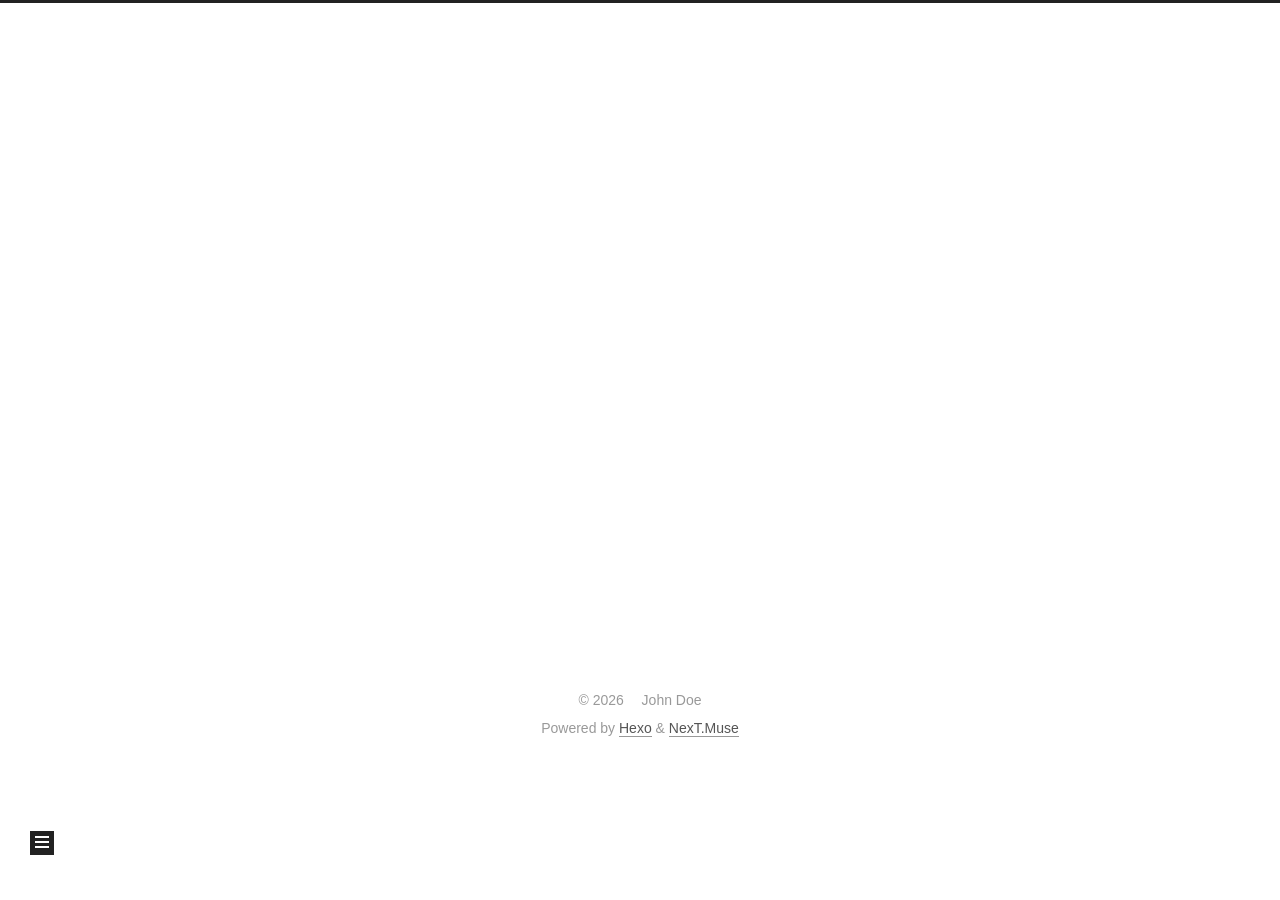
==== archives/index.html @ 3aae0184 "Site updated: 2026-07-08 14:13:49" ====
<!DOCTYPE html>
<html lang="en">
<head>
  <meta charset="UTF-8">
<meta name="viewport" content="width=device-width, initial-scale=1, maximum-scale=2">
<meta name="theme-color" content="#222">
<meta name="generator" content="Hexo 8.1.2">
  <link rel="apple-touch-icon" sizes="180x180" href="/images/apple-touch-icon-next.png">
  <link rel="icon" type="image/png" sizes="32x32" href="/images/favicon-32x32-next.png">
  <link rel="icon" type="image/png" sizes="16x16" href="/images/favicon-16x16-next.png">
  <link rel="mask-icon" href="/images/logo.svg" color="#222">

<link rel="stylesheet" href="/css/main.css">


<link rel="stylesheet" href="/lib/font-awesome/css/all.min.css">

<script id="hexo-configurations">
    var NexT = window.NexT || {};
    var CONFIG = {"hostname":"example.com","root":"/","scheme":"Muse","version":"7.8.0","exturl":false,"sidebar":{"position":"left","display":"post","padding":18,"offset":12,"onmobile":false},"copycode":{"enable":false,"show_result":false,"style":null},"back2top":{"enable":true,"sidebar":false,"scrollpercent":false},"bookmark":{"enable":false,"color":"#222","save":"auto"},"fancybox":false,"mediumzoom":false,"lazyload":false,"pangu":false,"comments":{"style":"tabs","active":null,"storage":true,"lazyload":false,"nav":null},"algolia":{"hits":{"per_page":10},"labels":{"input_placeholder":"Search for Posts","hits_empty":"We didn't find any results for the search: ${query}","hits_stats":"${hits} results found in ${time} ms"}},"localsearch":{"enable":false,"trigger":"auto","top_n_per_article":1,"unescape":false,"preload":false},"motion":{"enable":true,"async":false,"transition":{"post_block":"fadeIn","post_header":"slideDownIn","post_body":"slideDownIn","coll_header":"slideLeftIn","sidebar":"slideUpIn"}}};
  </script>

  <meta property="og:type" content="website">
<meta property="og:title" content="Hexo">
<meta property="og:url" content="http://example.com/archives/index.html">
<meta property="og:site_name" content="Hexo">
<meta property="og:locale" content="en_US">
<meta property="article:author" content="John Doe">
<meta name="twitter:card" content="summary">

<link rel="canonical" href="http://example.com/archives/">


<script id="page-configurations">
  // https://hexo.io/docs/variables.html
  CONFIG.page = {
    sidebar: "",
    isHome : false,
    isPost : false,
    lang   : 'en'
  };
</script>

  <title>Archive | Hexo</title>
  






  <noscript>
  <style>
  .use-motion .brand,
  .use-motion .menu-item,
  .sidebar-inner,
  .use-motion .post-block,
  .use-motion .pagination,
  .use-motion .comments,
  .use-motion .post-header,
  .use-motion .post-body,
  .use-motion .collection-header { opacity: initial; }

  .use-motion .site-title,
  .use-motion .site-subtitle {
    opacity: initial;
    top: initial;
  }

  .use-motion .logo-line-before i { left: initial; }
  .use-motion .logo-line-after i { right: initial; }
  </style>
</noscript>

</head>

<body itemscope itemtype="http://schema.org/WebPage">
  <div class="container use-motion">
    <div class="headband"></div>

    <header class="header" itemscope itemtype="http://schema.org/WPHeader">
      <div class="header-inner"><div class="site-brand-container">
  <div class="site-nav-toggle">
    <div class="toggle" aria-label="Toggle navigation bar">
      <span class="toggle-line toggle-line-first"></span>
      <span class="toggle-line toggle-line-middle"></span>
      <span class="toggle-line toggle-line-last"></span>
    </div>
  </div>

  <div class="site-meta">

    <a href="/" class="brand" rel="start">
      <span class="logo-line-before"><i></i></span>
      <h1 class="site-title">Hexo</h1>
      <span class="logo-line-after"><i></i></span>
    </a>
  </div>

  <div class="site-nav-right">
    <div class="toggle popup-trigger">
    </div>
  </div>
</div>




<nav class="site-nav">
  <ul id="menu" class="main-menu menu">
        <li class="menu-item menu-item-home">

    <a href="/" rel="section"><i class="fa fa-home fa-fw"></i>Home</a>

  </li>
        <li class="menu-item menu-item-archives">

    <a href="/archives/" rel="section"><i class="fa fa-archive fa-fw"></i>Archives</a>

  </li>
  </ul>
</nav>




</div>
    </header>

    
  <div class="back-to-top">
    <i class="fa fa-arrow-up"></i>
    <span>0%</span>
  </div>


    <main class="main">
      <div class="main-inner">
        <div class="content-wrap">
          

          <div class="content archive">
            

  
  
  
  <div class="post-block">
    <div class="posts-collapse">
      <div class="collection-title">
        <span class="collection-header">Um..! 2 posts in total. Keep on posting.</span>
      </div>

      
    <div class="collection-year">
      <span class="collection-header">2026</span>
    </div>

  <article itemscope itemtype="http://schema.org/Article">
    <header class="post-header">

      <div class="post-meta">
        <time itemprop="dateCreated"
              datetime="2026-07-08T13:18:00+08:00"
              content="2026-07-08">
          07-08
        </time>
      </div>

      <div class="post-title">
          <a class="post-title-link" href="/2026/07/08/%E6%88%91%E7%9A%84%E7%AC%AC%E4%B8%80%E7%AF%87%E5%8D%9A%E5%AE%A2/" itemprop="url">
            <span itemprop="name">我的第一篇博客</span>
          </a>
      </div>

    </header>
  </article>

  <article itemscope itemtype="http://schema.org/Article">
    <header class="post-header">

      <div class="post-meta">
        <time itemprop="dateCreated"
              datetime="2026-07-08T13:05:09+08:00"
              content="2026-07-08">
          07-08
        </time>
      </div>

      <div class="post-title">
          <a class="post-title-link" href="/2026/07/08/hello-world/" itemprop="url">
            <span itemprop="name">Hello World</span>
          </a>
      </div>

    </header>
  </article>


    </div>
  </div>
  
  
  

  



          </div>
          

<script>
  window.addEventListener('tabs:register', () => {
    let { activeClass } = CONFIG.comments;
    if (CONFIG.comments.storage) {
      activeClass = localStorage.getItem('comments_active') || activeClass;
    }
    if (activeClass) {
      let activeTab = document.querySelector(`a[href="#comment-${activeClass}"]`);
      if (activeTab) {
        activeTab.click();
      }
    }
  });
  if (CONFIG.comments.storage) {
    window.addEventListener('tabs:click', event => {
      if (!event.target.matches('.tabs-comment .tab-content .tab-pane')) return;
      let commentClass = event.target.classList[1];
      localStorage.setItem('comments_active', commentClass);
    });
  }
</script>

        </div>
          
  
  <div class="toggle sidebar-toggle">
    <span class="toggle-line toggle-line-first"></span>
    <span class="toggle-line toggle-line-middle"></span>
    <span class="toggle-line toggle-line-last"></span>
  </div>

  <aside class="sidebar">
    <div class="sidebar-inner">

      <ul class="sidebar-nav motion-element">
        <li class="sidebar-nav-toc">
          Table of Contents
        </li>
        <li class="sidebar-nav-overview">
          Overview
        </li>
      </ul>

      <!--noindex-->
      <div class="post-toc-wrap sidebar-panel">
      </div>
      <!--/noindex-->

      <div class="site-overview-wrap sidebar-panel">
        <div class="site-author motion-element" itemprop="author" itemscope itemtype="http://schema.org/Person">
  <p class="site-author-name" itemprop="name">John Doe</p>
  <div class="site-description" itemprop="description"></div>
</div>
<div class="site-state-wrap motion-element">
  <nav class="site-state">
      <div class="site-state-item site-state-posts">
          <a href="/archives/">
        
          <span class="site-state-item-count">2</span>
          <span class="site-state-item-name">posts</span>
        </a>
      </div>
  </nav>
</div>



      </div>

    </div>
  </aside>
  <div id="sidebar-dimmer"></div>


      </div>
    </main>

    <footer class="footer">
      <div class="footer-inner">
        

        

<div class="copyright">
  
  &copy; 
  <span itemprop="copyrightYear">2026</span>
  <span class="with-love">
    <i class="fa fa-heart"></i>
  </span>
  <span class="author" itemprop="copyrightHolder">John Doe</span>
</div>
  <div class="powered-by">Powered by <a href="https://hexo.io/" class="theme-link" rel="noopener" target="_blank">Hexo</a> & <a href="https://muse.theme-next.org/" class="theme-link" rel="noopener" target="_blank">NexT.Muse</a>
  </div>

        








      </div>
    </footer>
  </div>

  
  <script src="/lib/anime.min.js"></script>
  <script src="/lib/velocity/velocity.min.js"></script>
  <script src="/lib/velocity/velocity.ui.min.js"></script>

<script src="/js/utils.js"></script>

<script src="/js/motion.js"></script>


<script src="/js/schemes/muse.js"></script>


<script src="/js/next-boot.js"></script>




  















  

  

</body>
</html>
---- css/main.css ----
:root {
  --body-bg-color: #fff;
  --content-bg-color: #fff;
  --card-bg-color: #f5f5f5;
  --text-color: #555;
  --blockquote-color: #666;
  --link-color: #555;
  --link-hover-color: #222;
  --brand-color: #fff;
  --brand-hover-color: #fff;
  --table-row-odd-bg-color: #f9f9f9;
  --table-row-hover-bg-color: #f5f5f5;
  --menu-item-bg-color: #f5f5f5;
  --btn-default-bg: #222;
  --btn-default-color: #fff;
  --btn-default-border-color: #222;
  --btn-default-hover-bg: #fff;
  --btn-default-hover-color: #222;
  --btn-default-hover-border-color: #222;
}
html {
  line-height: 1.15; /* 1 */
  -webkit-text-size-adjust: 100%; /* 2 */
}
body {
  margin: 0;
}
main {
  display: block;
}
h1 {
  font-size: 2em;
  margin: 0.67em 0;
}
hr {
  box-sizing: content-box; /* 1 */
  height: 0; /* 1 */
  overflow: visible; /* 2 */
}
pre {
  font-family: monospace, monospace; /* 1 */
  font-size: 1em; /* 2 */
}
a {
  background: transparent;
}
abbr[title] {
  border-bottom: none; /* 1 */
  text-decoration: underline; /* 2 */
  text-decoration: underline dotted; /* 2 */
}
b,
strong {
  font-weight: bolder;
}
code,
kbd,
samp {
  font-family: monospace, monospace; /* 1 */
  font-size: 1em; /* 2 */
}
small {
  font-size: 80%;
}
sub,
sup {
  font-size: 75%;
  line-height: 0;
  position: relative;
  vertical-align: baseline;
}
sub {
  bottom: -0.25em;
}
sup {
  top: -0.5em;
}
img {
  border-style: none;
}
button,
input,
optgroup,
select,
textarea {
  font-family: inherit; /* 1 */
  font-size: 100%; /* 1 */
  line-height: 1.15; /* 1 */
  margin: 0; /* 2 */
}
button,
input {
/* 1 */
  overflow: visible;
}
button,
select {
/* 1 */
  text-transform: none;
}
button,
[type='button'],
[type='reset'],
[type='submit'] {
  -webkit-appearance: button;
}
button::-moz-focus-inner,
[type='button']::-moz-focus-inner,
[type='reset']::-moz-focus-inner,
[type='submit']::-moz-focus-inner {
  border-style: none;
  padding: 0;
}
button:-moz-focusring,
[type='button']:-moz-focusring,
[type='reset']:-moz-focusring,
[type='submit']:-moz-focusring {
  outline: 1px dotted ButtonText;
}
fieldset {
  padding: 0.35em 0.75em 0.625em;
}
legend {
  box-sizing: border-box; /* 1 */
  color: inherit; /* 2 */
  display: table; /* 1 */
  max-width: 100%; /* 1 */
  padding: 0; /* 3 */
  white-space: normal; /* 1 */
}
progress {
  vertical-align: baseline;
}
textarea {
  overflow: auto;
}
[type='checkbox'],
[type='radio'] {
  box-sizing: border-box; /* 1 */
  padding: 0; /* 2 */
}
[type='number']::-webkit-inner-spin-button,
[type='number']::-webkit-outer-spin-button {
  height: auto;
}
[type='search'] {
  outline-offset: -2px; /* 2 */
  -webkit-appearance: textfield; /* 1 */
}
[type='search']::-webkit-search-decoration {
  -webkit-appearance: none;
}
::-webkit-file-upload-button {
  font: inherit; /* 2 */
  -webkit-appearance: button; /* 1 */
}
details {
  display: block;
}
summary {
  display: list-item;
}
template {
  display: none;
}
[hidden] {
  display: none;
}
::selection {
  background: #262a30;
  color: #eee;
}
html,
body {
  height: 100%;
}
body {
  background: var(--body-bg-color);
  color: var(--text-color);
  font-family: 'Lato', "PingFang SC", "Microsoft YaHei", sans-serif;
  font-size: 1em;
  line-height: 2;
}
@media (max-width: 991px) {
  body {
    padding-left: 0 !important;
    padding-right: 0 !important;
  }
}
h1,
h2,
h3,
h4,
h5,
h6 {
  font-family: 'Lato', "PingFang SC", "Microsoft YaHei", sans-serif;
  font-weight: bold;
  line-height: 1.5;
  margin: 20px 0 15px;
}
h1 {
  font-size: 1.5em;
}
h2 {
  font-size: 1.375em;
}
h3 {
  font-size: 1.25em;
}
h4 {
  font-size: 1.125em;
}
h5 {
  font-size: 1em;
}
h6 {
  font-size: 0.875em;
}
p {
  margin: 0 0 20px 0;
}
a,
span.exturl {
  border-bottom: 1px solid #999;
  color: var(--link-color);
  outline: 0;
  text-decoration: none;
  overflow-wrap: break-word;
  word-wrap: break-word;
  cursor: pointer;
}
a:hover,
span.exturl:hover {
  border-bottom-color: var(--link-hover-color);
  color: var(--link-hover-color);
}
iframe,
img,
video {
  display: block;
  margin-left: auto;
  margin-right: auto;
  max-width: 100%;
}
hr {
  background-image: repeating-linear-gradient(-45deg, #ddd, #ddd 4px, transparent 4px, transparent 8px);
  border: 0;
  height: 3px;
  margin: 40px 0;
}
blockquote {
  border-left: 4px solid #ddd;
  color: var(--blockquote-color);
  margin: 0;
  padding: 0 15px;
}
blockquote cite::before {
  content: '-';
  padding: 0 5px;
}
dt {
  font-weight: bold;
}
dd {
  margin: 0;
  padding: 0;
}
kbd {
  background-color: #f5f5f5;
  background-image: linear-gradient(#eee, #fff, #eee);
  border: 1px solid #ccc;
  border-radius: 0.2em;
  box-shadow: 0.1em 0.1em 0.2em rgba(0,0,0,0.1);
  color: #555;
  font-family: inherit;
  padding: 0.1em 0.3em;
  white-space: nowrap;
}
.table-container {
  overflow: auto;
}
table {
  border-collapse: collapse;
  border-spacing: 0;
  font-size: 0.875em;
  margin: 0 0 20px 0;
  width: 100%;
}
tbody tr:nth-of-type(odd) {
  background: var(--table-row-odd-bg-color);
}
tbody tr:hover {
  background: var(--table-row-hover-bg-color);
}
caption,
th,
td {
  font-weight: normal;
  padding: 8px;
  vertical-align: middle;
}
th,
td {
  border: 1px solid #ddd;
  border-bottom: 3px solid #ddd;
}
th {
  font-weight: 700;
  padding-bottom: 10px;
}
td {
  border-bottom-width: 1px;
}
.btn {
  background: var(--btn-default-bg);
  border: 2px solid var(--btn-default-border-color);
  border-radius: 0;
  color: var(--btn-default-color);
  display: inline-block;
  font-size: 0.875em;
  line-height: 2;
  padding: 0 20px;
  text-decoration: none;
  transition-property: background-color;
  transition-delay: 0s;
  transition-duration: 0.2s;
  transition-timing-function: ease-in-out;
}
.btn:hover {
  background: var(--btn-default-hover-bg);
  border-color: var(--btn-default-hover-border-color);
  color: var(--btn-default-hover-color);
}
.btn + .btn {
  margin: 0 0 8px 8px;
}
.btn .fa-fw {
  text-align: left;
  width: 1.285714285714286em;
}
.toggle {
  line-height: 0;
}
.toggle .toggle-line {
  background: #fff;
  display: inline-block;
  height: 2px;
  left: 0;
  position: relative;
  top: 0;
  transition: all 0.4s;
  vertical-align: top;
  width: 100%;
}
.toggle .toggle-line:not(:first-child) {
  margin-top: 3px;
}
.toggle.toggle-arrow .toggle-line-first {
  left: 50%;
  top: 2px;
  transform: rotate(45deg);
  width: 50%;
}
.toggle.toggle-arrow .toggle-line-middle {
  left: 2px;
  width: 90%;
}
.toggle.toggle-arrow .toggle-line-last {
  left: 50%;
  top: -2px;
  transform: rotate(-45deg);
  width: 50%;
}
.toggle.toggle-close .toggle-line-first {
  transform: rotate(-45deg);
  top: 5px;
}
.toggle.toggle-close .toggle-line-middle {
  opacity: 0;
}
.toggle.toggle-close .toggle-line-last {
  transform: rotate(45deg);
  top: -5px;
}
.highlight,
pre {
  background: #f7f7f7;
  color: #4d4d4c;
  line-height: 1.6;
  margin: 0 auto 20px;
}
pre,
code {
  font-family: consolas, Menlo, monospace, "PingFang SC", "Microsoft YaHei";
}
code {
  background: #eee;
  border-radius: 3px;
  color: #555;
  padding: 2px 4px;
  overflow-wrap: break-word;
  word-wrap: break-word;
}
.highlight *::selection {
  background: #d6d6d6;
}
.highlight pre {
  border: 0;
  margin: 0;
  padding: 10px 0;
}
.highlight table {
  border: 0;
  margin: 0;
  width: auto;
}
.highlight td {
  border: 0;
  padding: 0;
}
.highlight figcaption {
  background: #eff2f3;
  color: #4d4d4c;
  display: flex;
  font-size: 0.875em;
  justify-content: space-between;
  line-height: 1.2;
  padding: 0.5em;
}
.highlight figcaption a {
  color: #4d4d4c;
}
.highlight figcaption a:hover {
  border-bottom-color: #4d4d4c;
}
.highlight .gutter {
  -moz-user-select: none;
  -ms-user-select: none;
  -webkit-user-select: none;
  user-select: none;
}
.highlight .gutter pre {
  background: #eff2f3;
  color: #869194;
  padding-left: 10px;
  padding-right: 10px;
  text-align: right;
}
.highlight .code pre {
  background: #f7f7f7;
  padding-left: 10px;
  width: 100%;
}
.gist table {
  width: auto;
}
.gist table td {
  border: 0;
}
pre {
  overflow: auto;
  padding: 10px;
}
pre code {
  background: none;
  color: #4d4d4c;
  font-size: 0.875em;
  padding: 0;
  text-shadow: none;
}
pre .deletion {
  background: #fdd;
}
pre .addition {
  background: #dfd;
}
pre .meta {
  color: #eab700;
  -moz-user-select: none;
  -ms-user-select: none;
  -webkit-user-select: none;
  user-select: none;
}
pre .comment {
  color: #8e908c;
}
pre .variable,
pre .attribute,
pre .tag,
pre .name,
pre .regexp,
pre .ruby .constant,
pre .xml .tag .title,
pre .xml .pi,
pre .xml .doctype,
pre .html .doctype,
pre .css .id,
pre .css .class,
pre .css .pseudo {
  color: #c82829;
}
pre .number,
pre .preprocessor,
pre .built_in,
pre .builtin-name,
pre .literal,
pre .params,
pre .constant,
pre .command {
  color: #f5871f;
}
pre .ruby .class .title,
pre .css .rules .attribute,
pre .string,
pre .symbol,
pre .value,
pre .inheritance,
pre .header,
pre .ruby .symbol,
pre .xml .cdata,
pre .special,
pre .formula {
  color: #718c00;
}
pre .title,
pre .css .hexcolor {
  color: #3e999f;
}
pre .function,
pre .python .decorator,
pre .python .title,
pre .ruby .function .title,
pre .ruby .title .keyword,
pre .perl .sub,
pre .javascript .title,
pre .coffeescript .title {
  color: #4271ae;
}
pre .keyword,
pre .javascript .function {
  color: #8959a8;
}
.blockquote-center {
  border-left: none;
  margin: 40px 0;
  padding: 0;
  position: relative;
  text-align: center;
}
.blockquote-center .fa {
  display: block;
  opacity: 0.6;
  position: absolute;
  width: 100%;
}
.blockquote-center .fa-quote-left {
  border-top: 1px solid #ccc;
  text-align: left;
  top: -20px;
}
.blockquote-center .fa-quote-right {
  border-bottom: 1px solid #ccc;
  text-align: right;
  bottom: -20px;
}
.blockquote-center p,
.blockquote-center div {
  text-align: center;
}
.post-body .group-picture img {
  margin: 0 auto;
  padding: 0 3px;
}
.group-picture-row {
  margin-bottom: 6px;
  overflow: hidden;
}
.group-picture-column {
  float: left;
  margin-bottom: 10px;
}
.post-body .label {
  color: #555;
  display: inline;
  padding: 0 2px;
}
.post-body .label.default {
  background: #f0f0f0;
}
.post-body .label.primary {
  background: #efe6f7;
}
.post-body .label.info {
  background: #e5f2f8;
}
.post-body .label.success {
  background: #e7f4e9;
}
.post-body .label.warning {
  background: #fcf6e1;
}
.post-body .label.danger {
  background: #fae8eb;
}
.post-body .tabs {
  margin-bottom: 20px;
}
.post-body .tabs,
.tabs-comment {
  display: block;
  padding-top: 10px;
  position: relative;
}
.post-body .tabs ul.nav-tabs,
.tabs-comment ul.nav-tabs {
  display: flex;
  flex-wrap: wrap;
  margin: 0;
  margin-bottom: -1px;
  padding: 0;
}
@media (max-width: 413px) {
  .post-body .tabs ul.nav-tabs,
  .tabs-comment ul.nav-tabs {
    display: block;
    margin-bottom: 5px;
  }
}
.post-body .tabs ul.nav-tabs li.tab,
.tabs-comment ul.nav-tabs li.tab {
  border-bottom: 1px solid #ddd;
  border-left: 1px solid transparent;
  border-right: 1px solid transparent;
  border-top: 3px solid transparent;
  flex-grow: 1;
  list-style-type: none;
  border-radius: 0 0 0 0;
}
@media (max-width: 413px) {
  .post-body .tabs ul.nav-tabs li.tab,
  .tabs-comment ul.nav-tabs li.tab {
    border-bottom: 1px solid transparent;
    border-left: 3px solid transparent;
    border-right: 1px solid transparent;
    border-top: 1px solid transparent;
  }
}
@media (max-width: 413px) {
  .post-body .tabs ul.nav-tabs li.tab,
  .tabs-comment ul.nav-tabs li.tab {
    border-radius: 0;
  }
}
.post-body .tabs ul.nav-tabs li.tab a,
.tabs-comment ul.nav-tabs li.tab a {
  border-bottom: initial;
  display: block;
  line-height: 1.8;
  outline: 0;
  padding: 0.25em 0.75em;
  text-align: center;
  transition-delay: 0s;
  transition-duration: 0.2s;
  transition-timing-function: ease-out;
}
.post-body .tabs ul.nav-tabs li.tab a i,
.tabs-comment ul.nav-tabs li.tab a i {
  width: 1.285714285714286em;
}
.post-body .tabs ul.nav-tabs li.tab.active,
.tabs-comment ul.nav-tabs li.tab.active {
  border-bottom: 1px solid transparent;
  border-left: 1px solid #ddd;
  border-right: 1px solid #ddd;
  border-top: 3px solid #fc6423;
}
@media (max-width: 413px) {
  .post-body .tabs ul.nav-tabs li.tab.active,
  .tabs-comment ul.nav-tabs li.tab.active {
    border-bottom: 1px solid #ddd;
    border-left: 3px solid #fc6423;
    border-right: 1px solid #ddd;
    border-top: 1px solid #ddd;
  }
}
.post-body .tabs ul.nav-tabs li.tab.active a,
.tabs-comment ul.nav-tabs li.tab.active a {
  color: var(--link-color);
  cursor: default;
}
.post-body .tabs .tab-content .tab-pane,
.tabs-comment .tab-content .tab-pane {
  border: 1px solid #ddd;
  border-top: 0;
  padding: 20px 20px 0 20px;
  border-radius: 0;
}
.post-body .tabs .tab-content .tab-pane:not(.active),
.tabs-comment .tab-content .tab-pane:not(.active) {
  display: none;
}
.post-body .tabs .tab-content .tab-pane.active,
.tabs-comment .tab-content .tab-pane.active {
  display: block;
}
.post-body .tabs .tab-content .tab-pane.active:nth-of-type(1),
.tabs-comment .tab-content .tab-pane.active:nth-of-type(1) {
  border-radius: 0 0 0 0;
}
@media (max-width: 413px) {
  .post-body .tabs .tab-content .tab-pane.active:nth-of-type(1),
  .tabs-comment .tab-content .tab-pane.active:nth-of-type(1) {
    border-radius: 0;
  }
}
.post-body .note {
  border-radius: 3px;
  margin-bottom: 20px;
  padding: 1em;
  position: relative;
  border: 1px solid #eee;
  border-left-width: 5px;
}
.post-body .note h2,
.post-body .note h3,
.post-body .note h4,
.post-body .note h5,
.post-body .note h6 {
  margin-top: 0;
  border-bottom: initial;
  margin-bottom: 0;
  padding-top: 0;
}
.post-body .note p:first-child,
.post-body .note ul:first-child,
.post-body .note ol:first-child,
.post-body .note table:first-child,
.post-body .note pre:first-child,
.post-body .note blockquote:first-child,
.post-body .note img:first-child {
  margin-top: 0;
}
.post-body .note p:last-child,
.post-body .note ul:last-child,
.post-body .note ol:last-child,
.post-body .note table:last-child,
.post-body .note pre:last-child,
.post-body .note blockquote:last-child,
.post-body .note img:last-child {
  margin-bottom: 0;
}
.post-body .note.default {
  border-left-color: #777;
}
.post-body .note.default h2,
.post-body .note.default h3,
.post-body .note.default h4,
.post-body .note.default h5,
.post-body .note.default h6 {
  color: #777;
}
.post-body .note.primary {
  border-left-color: #6f42c1;
}
.post-body .note.primary h2,
.post-body .note.primary h3,
.post-body .note.primary h4,
.post-body .note.primary h5,
.post-body .note.primary h6 {
  color: #6f42c1;
}
.post-body .note.info {
  border-left-color: #428bca;
}
.post-body .note.info h2,
.post-body .note.info h3,
.post-body .note.info h4,
.post-body .note.info h5,
.post-body .note.info h6 {
  color: #428bca;
}
.post-body .note.success {
  border-left-color: #5cb85c;
}
.post-body .note.success h2,
.post-body .note.success h3,
.post-body .note.success h4,
.post-body .note.success h5,
.post-body .note.success h6 {
  color: #5cb85c;
}
.post-body .note.warning {
  border-left-color: #f0ad4e;
}
.post-body .note.warning h2,
.post-body .note.warning h3,
.post-body .note.warning h4,
.post-body .note.warning h5,
.post-body .note.warning h6 {
  color: #f0ad4e;
}
.post-body .note.danger {
  border-left-color: #d9534f;
}
.post-body .note.danger h2,
.post-body .note.danger h3,
.post-body .note.danger h4,
.post-body .note.danger h5,
.post-body .note.danger h6 {
  color: #d9534f;
}
.pagination .prev,
.pagination .next,
.pagination .page-number,
.pagination .space {
  display: inline-block;
  margin: 0 10px;
  padding: 0 11px;
  position: relative;
  top: -1px;
}
@media (max-width: 767px) {
  .pagination .prev,
  .pagination .next,
  .pagination .page-number,
  .pagination .space {
    margin: 0 5px;
  }
}
.pagination {
  border-top: 1px solid #eee;
  margin: 120px 0 0;
  text-align: center;
}
.pagination .prev,
.pagination .next,
.pagination .page-number {
  border-bottom: 0;
  border-top: 1px solid #eee;
  transition-property: border-color;
  transition-delay: 0s;
  transition-duration: 0.2s;
  transition-timing-function: ease-in-out;
}
.pagination .prev:hover,
.pagination .next:hover,
.pagination .page-number:hover {
  border-top-color: #222;
}
.pagination .space {
  margin: 0;
  padding: 0;
}
.pagination .prev {
  margin-left: 0;
}
.pagination .next {
  margin-right: 0;
}
.pagination .page-number.current {
  background: #ccc;
  border-top-color: #ccc;
  color: #fff;
}
@media (max-width: 767px) {
  .pagination {
    border-top: none;
  }
  .pagination .prev,
  .pagination .next,
  .pagination .page-number {
    border-bottom: 1px solid #eee;
    border-top: 0;
    margin-bottom: 10px;
    padding: 0 10px;
  }
  .pagination .prev:hover,
  .pagination .next:hover,
  .pagination .page-number:hover {
    border-bottom-color: #222;
  }
}
.comments {
  margin-top: 60px;
  overflow: hidden;
}
.comment-button-group {
  display: flex;
  flex-wrap: wrap-reverse;
  justify-content: center;
  margin: 1em 0;
}
.comment-button-group .comment-button {
  margin: 0.1em 0.2em;
}
.comment-button-group .comment-button.active {
  background: var(--btn-default-hover-bg);
  border-color: var(--btn-default-hover-border-color);
  color: var(--btn-default-hover-color);
}
.comment-position {
  display: none;
}
.comment-position.active {
  display: block;
}
.tabs-comment {
  background: var(--content-bg-color);
  margin-top: 4em;
  padding-top: 0;
}
.tabs-comment .comments {
  border: 0;
  box-shadow: none;
  margin-top: 0;
  padding-top: 0;
}
.container {
  min-height: 100%;
  position: relative;
}
.main-inner {
  margin: 0 auto;
  width: 700px;
}
@media (min-width: 1200px) {
  .main-inner {
    width: 800px;
  }
}
@media (min-width: 1600px) {
  .main-inner {
    width: 900px;
  }
}
@media (max-width: 767px) {
  .content-wrap {
    padding: 0 20px;
  }
}
.header {
  background: transparent;
}
.header-inner {
  margin: 0 auto;
  width: 700px;
}
@media (min-width: 1200px) {
  .header-inner {
    width: 800px;
  }
}
@media (min-width: 1600px) {
  .header-inner {
    width: 900px;
  }
}
.site-brand-container {
  display: flex;
  flex-shrink: 0;
  padding: 0 10px;
}
.headband {
  background: #222;
  height: 3px;
}
.site-meta {
  flex-grow: 1;
  text-align: center;
}
@media (max-width: 767px) {
  .site-meta {
    text-align: center;
  }
}
.brand {
  border-bottom: none;
  color: var(--brand-color);
  display: inline-block;
  line-height: 1.375em;
  padding: 0 40px;
  position: relative;
}
.brand:hover {
  color: var(--brand-hover-color);
}
.site-title {
  font-family: 'Lato', "PingFang SC", "Microsoft YaHei", sans-serif;
  font-size: 1.375em;
  font-weight: normal;
  margin: 0;
}
.site-subtitle {
  color: #999;
  font-size: 0.8125em;
  margin: 10px 0;
}
.use-motion .brand {
  opacity: 0;
}
.use-motion .site-title,
.use-motion .site-subtitle,
.use-motion .custom-logo-image {
  opacity: 0;
  position: relative;
  top: -10px;
}
.site-nav-toggle,
.site-nav-right {
  display: none;
}
@media (max-width: 767px) {
  .site-nav-toggle,
  .site-nav-right {
    display: flex;
    flex-direction: column;
    justify-content: center;
  }
}
.site-nav-toggle .toggle,
.site-nav-right .toggle {
  color: var(--text-color);
  padding: 10px;
  width: 22px;
}
.site-nav-toggle .toggle .toggle-line,
.site-nav-right .toggle .toggle-line {
  background: var(--text-color);
  border-radius: 1px;
}
.site-nav {
  display: block;
}
@media (max-width: 767px) {
  .site-nav {
    clear: both;
    display: none;
  }
}
.site-nav.site-nav-on {
  display: block;
}
.menu {
  margin-top: 20px;
  padding-left: 0;
  text-align: center;
}
.menu-item {
  display: inline-block;
  list-style: none;
  margin: 0 10px;
}
@media (max-width: 767px) {
  .menu-item {
    display: block;
    margin-top: 10px;
  }
  .menu-item.menu-item-search {
    display: none;
  }
}
.menu-item a,
.menu-item span.exturl {
  border-bottom: 0;
  display: block;
  font-size: 0.8125em;
  transition-property: border-color;
  transition-delay: 0s;
  transition-duration: 0.2s;
  transition-timing-function: ease-in-out;
}
@media (hover: none) {
  .menu-item a:hover,
  .menu-item span.exturl:hover {
    border-bottom-color: transparent !important;
  }
}
.menu-item .fa,
.menu-item .fab,
.menu-item .far,
.menu-item .fas {
  margin-right: 8px;
}
.menu-item .badge {
  display: inline-block;
  font-weight: bold;
  line-height: 1;
  margin-left: 0.35em;
  margin-top: 0.35em;
  text-align: center;
  white-space: nowrap;
}
@media (max-width: 767px) {
  .menu-item .badge {
    float: right;
    margin-left: 0;
  }
}
.menu-item-active a,
.menu .menu-item a:hover,
.menu .menu-item span.exturl:hover {
  background: var(--menu-item-bg-color);
}
.use-motion .menu-item {
  opacity: 0;
}
.sidebar {
  background: #222;
  bottom: 0;
  box-shadow: inset 0 2px 6px #000;
  position: fixed;
  top: 0;
}
@media (max-width: 991px) {
  .sidebar {
    display: none;
  }
}
.sidebar-inner {
  color: #999;
  padding: 18px 10px;
  text-align: center;
}
.cc-license {
  margin-top: 10px;
  text-align: center;
}
.cc-license .cc-opacity {
  border-bottom: none;
  opacity: 0.7;
}
.cc-license .cc-opacity:hover {
  opacity: 0.9;
}
.cc-license img {
  display: inline-block;
}
.site-author-image {
  border: 2px solid #333;
  display: block;
  margin: 0 auto;
  max-width: 96px;
  padding: 2px;
}
.site-author-name {
  color: #f5f5f5;
  font-weight: normal;
  margin: 5px 0 0;
  text-align: center;
}
.site-description {
  color: #999;
  font-size: 1em;
  margin-top: 5px;
  text-align: center;
}
.links-of-author {
  margin-top: 15px;
}
.links-of-author a,
.links-of-author span.exturl {
  border-bottom-color: #555;
  display: inline-block;
  font-size: 0.8125em;
  margin-bottom: 10px;
  margin-right: 10px;
  vertical-align: middle;
}
.links-of-author a::before,
.links-of-author span.exturl::before {
  background: #ff9e1a;
  border-radius: 50%;
  content: ' ';
  display: inline-block;
  height: 4px;
  margin-right: 3px;
  vertical-align: middle;
  width: 4px;
}
.sidebar-button {
  margin-top: 15px;
}
.sidebar-button a {
  border: 1px solid #fc6423;
  border-radius: 4px;
  color: #fc6423;
  display: inline-block;
  padding: 0 15px;
}
.sidebar-button a .fa,
.sidebar-button a .fab,
.sidebar-button a .far,
.sidebar-button a .fas {
  margin-right: 5px;
}
.sidebar-button a:hover {
  background: #fc6423;
  border: 1px solid #fc6423;
  color: #fff;
}
.sidebar-button a:hover .fa,
.sidebar-button a:hover .fab,
.sidebar-button a:hover .far,
.sidebar-button a:hover .fas {
  color: #fff;
}
.links-of-blogroll {
  font-size: 0.8125em;
  margin-top: 10px;
}
.links-of-blogroll-title {
  font-size: 0.875em;
  font-weight: 600;
  margin-top: 0;
}
.links-of-blogroll-list {
  list-style: none;
  margin: 0;
  padding: 0;
}
#sidebar-dimmer {
  display: none;
}
@media (max-width: 767px) {
  #sidebar-dimmer {
    background: #000;
    display: block;
    height: 100%;
    left: 100%;
    opacity: 0;
    position: fixed;
    top: 0;
    width: 100%;
    z-index: 1100;
  }
  .sidebar-active + #sidebar-dimmer {
    opacity: 0.7;
    transform: translateX(-100%);
    transition: opacity 0.5s;
  }
}
.sidebar-nav {
  margin: 0;
  padding-bottom: 20px;
  padding-left: 0;
}
.sidebar-nav li {
  border-bottom: 1px solid transparent;
  color: #666;
  cursor: pointer;
  display: inline-block;
  font-size: 0.875em;
}
.sidebar-nav li.sidebar-nav-overview {
  margin-left: 10px;
}
.sidebar-nav li:hover {
  color: #f5f5f5;
}
.sidebar-nav .sidebar-nav-active {
  border-bottom-color: #87daff;
  color: #87daff;
}
.sidebar-nav .sidebar-nav-active:hover {
  color: #87daff;
}
.sidebar-panel {
  display: none;
  overflow-x: hidden;
  overflow-y: auto;
}
.sidebar-panel-active {
  display: block;
}
.sidebar-toggle {
  background: #222;
  bottom: 45px;
  cursor: pointer;
  height: 14px;
  left: 30px;
  padding: 5px;
  position: fixed;
  width: 14px;
  z-index: 1300;
}
@media (max-width: 991px) {
  .sidebar-toggle {
    left: 20px;
    opacity: 0.8;
    display: none;
  }
}
.sidebar-toggle:hover .toggle-line {
  background: #87daff;
}
.post-toc {
  font-size: 0.875em;
}
.post-toc ol {
  list-style: none;
  margin: 0;
  padding: 0 2px 5px 10px;
  text-align: left;
}
.post-toc ol > ol {
  padding-left: 0;
}
.post-toc ol a {
  transition-property: all;
  transition-delay: 0s;
  transition-duration: 0.2s;
  transition-timing-function: ease-in-out;
}
.post-toc .nav-item {
  line-height: 1.8;
  overflow: hidden;
  text-overflow: ellipsis;
  white-space: nowrap;
}
.post-toc .nav .nav-child {
  display: none;
}
.post-toc .nav .active > .nav-child {
  display: block;
}
.post-toc .nav .active-current > .nav-child {
  display: block;
}
.post-toc .nav .active-current > .nav-child > .nav-item {
  display: block;
}
.post-toc .nav .active > a {
  border-bottom-color: #87daff;
  color: #87daff;
}
.post-toc .nav .active-current > a {
  color: #87daff;
}
.post-toc .nav .active-current > a:hover {
  color: #87daff;
}
.site-state {
  display: flex;
  justify-content: center;
  line-height: 1.4;
  margin-top: 10px;
  overflow: hidden;
  text-align: center;
  white-space: nowrap;
}
.site-state-item {
  padding: 0 15px;
}
.site-state-item:not(:first-child) {
  border-left: 1px solid #333;
}
.site-state-item a {
  border-bottom: none;
}
.site-state-item-count {
  display: block;
  font-size: 1.25em;
  font-weight: 600;
  text-align: center;
}
.site-state-item-name {
  color: inherit;
  font-size: 0.875em;
}
.footer {
  color: #999;
  font-size: 0.875em;
  padding: 20px 0;
}
.footer.footer-fixed {
  bottom: 0;
  left: 0;
  position: absolute;
  right: 0;
}
.footer-inner {
  box-sizing: border-box;
  margin: 0 auto;
  text-align: center;
  width: 700px;
}
@media (min-width: 1200px) {
  .footer-inner {
    width: 800px;
  }
}
@media (min-width: 1600px) {
  .footer-inner {
    width: 900px;
  }
}
.languages {
  display: inline-block;
  font-size: 1.125em;
  position: relative;
}
.languages .lang-select-label span {
  margin: 0 0.5em;
}
.languages .lang-select {
  height: 100%;
  left: 0;
  opacity: 0;
  position: absolute;
  top: 0;
  width: 100%;
}
.with-love {
  color: #ff0000;
  display: inline-block;
  margin: 0 5px;
}
.powered-by,
.theme-info {
  display: inline-block;
}
@-moz-keyframes iconAnimate {
  0%, 100% {
    transform: scale(1);
  }
  10%, 30% {
    transform: scale(0.9);
  }
  20%, 40%, 60%, 80% {
    transform: scale(1.1);
  }
  50%, 70% {
    transform: scale(1.1);
  }
}
@-webkit-keyframes iconAnimate {
  0%, 100% {
    transform: scale(1);
  }
  10%, 30% {
    transform: scale(0.9);
  }
  20%, 40%, 60%, 80% {
    transform: scale(1.1);
  }
  50%, 70% {
    transform: scale(1.1);
  }
}
@-o-keyframes iconAnimate {
  0%, 100% {
    transform: scale(1);
  }
  10%, 30% {
    transform: scale(0.9);
  }
  20%, 40%, 60%, 80% {
    transform: scale(1.1);
  }
  50%, 70% {
    transform: scale(1.1);
  }
}
@keyframes iconAnimate {
  0%, 100% {
    transform: scale(1);
  }
  10%, 30% {
    transform: scale(0.9);
  }
  20%, 40%, 60%, 80% {
    transform: scale(1.1);
  }
  50%, 70% {
    transform: scale(1.1);
  }
}
.back-to-top {
  font-size: 12px;
  text-align: center;
  transition-delay: 0s;
  transition-duration: 0.2s;
  transition-timing-function: ease-in-out;
}
.back-to-top {
  background: #222;
  bottom: -100px;
  box-sizing: border-box;
  color: #fff;
  cursor: pointer;
  left: 30px;
  opacity: 1;
  padding: 0 6px;
  position: fixed;
  transition-property: bottom;
  z-index: 1300;
  width: 24px;
}
.back-to-top span {
  display: none;
}
.back-to-top:hover {
  color: #87daff;
}
.back-to-top.back-to-top-on {
  bottom: 19px;
}
@media (max-width: 991px) {
  .back-to-top {
    left: 20px;
    opacity: 0.8;
  }
}
.post-body {
  font-family: 'Lato', "PingFang SC", "Microsoft YaHei", sans-serif;
  overflow-wrap: break-word;
  word-wrap: break-word;
}
@media (min-width: 1200px) {
  .post-body {
    font-size: 1.125em;
  }
}
.post-body .exturl .fa {
  font-size: 0.875em;
  margin-left: 4px;
}
.post-body .image-caption,
.post-body .figure .caption {
  color: #999;
  font-size: 0.875em;
  font-weight: bold;
  line-height: 1;
  margin: -20px auto 15px;
  text-align: center;
}
.post-sticky-flag {
  display: inline-block;
  transform: rotate(30deg);
}
.post-button {
  margin-top: 40px;
  text-align: center;
}
.use-motion .post-block,
.use-motion .pagination,
.use-motion .comments {
  opacity: 0;
}
.use-motion .post-header {
  opacity: 0;
}
.use-motion .post-body {
  opacity: 0;
}
.use-motion .collection-header {
  opacity: 0;
}
.posts-collapse {
  margin-left: 35px;
  position: relative;
}
@media (max-width: 767px) {
  .posts-collapse {
    margin-left: 0px;
    margin-right: 0px;
  }
}
.posts-collapse .collection-title {
  font-size: 1.125em;
  position: relative;
}
.posts-collapse .collection-title::before {
  background: #999;
  border: 1px solid #fff;
  border-radius: 50%;
  content: ' ';
  height: 10px;
  left: 0;
  margin-left: -6px;
  margin-top: -4px;
  position: absolute;
  top: 50%;
  width: 10px;
}
.posts-collapse .collection-year {
  font-size: 1.5em;
  font-weight: bold;
  margin: 60px 0;
  position: relative;
}
.posts-collapse .collection-year::before {
  background: #bbb;
  border-radius: 50%;
  content: ' ';
  height: 8px;
  left: 0;
  margin-left: -4px;
  margin-top: -4px;
  position: absolute;
  top: 50%;
  width: 8px;
}
.posts-collapse .collection-header {
  display: block;
  margin: 0 0 0 20px;
}
.posts-collapse .collection-header small {
  color: #bbb;
  margin-left: 5px;
}
.posts-collapse .post-header {
  border-bottom: 1px dashed #ccc;
  margin: 30px 0;
  padding-left: 15px;
  position: relative;
  transition-property: border;
  transition-delay: 0s;
  transition-duration: 0.2s;
  transition-timing-function: ease-in-out;
}
.posts-collapse .post-header::before {
  background: #bbb;
  border: 1px solid #fff;
  border-radius: 50%;
  content: ' ';
  height: 6px;
  left: 0;
  margin-left: -4px;
  position: absolute;
  top: 0.75em;
  transition-property: background;
  width: 6px;
  transition-delay: 0s;
  transition-duration: 0.2s;
  transition-timing-function: ease-in-out;
}
.posts-collapse .post-header:hover {
  border-bottom-color: #666;
}
.posts-collapse .post-header:hover::before {
  background: #222;
}
.posts-collapse .post-meta {
  display: inline;
  font-size: 0.75em;
  margin-right: 10px;
}
.posts-collapse .post-title {
  display: inline;
}
.posts-collapse .post-title a,
.posts-collapse .post-title span.exturl {
  border-bottom: none;
  color: var(--link-color);
}
.posts-collapse .post-title .fa-external-link-alt {
  font-size: 0.875em;
  margin-left: 5px;
}
.posts-collapse::before {
  background: #f5f5f5;
  content: ' ';
  height: 100%;
  left: 0;
  margin-left: -2px;
  position: absolute;
  top: 1.25em;
  width: 4px;
}
.post-eof {
  background: #ccc;
  height: 1px;
  margin: 80px auto 60px;
  text-align: center;
  width: 8%;
}
.post-block:last-of-type .post-eof {
  display: none;
}
.content {
  padding-top: 40px;
}
@media (min-width: 992px) {
  .post-body {
    text-align: justify;
  }
}
@media (max-width: 991px) {
  .post-body {
    text-align: justify;
  }
}
.post-body h1,
.post-body h2,
.post-body h3,
.post-body h4,
.post-body h5,
.post-body h6 {
  padding-top: 10px;
}
.post-body h1 .header-anchor,
.post-body h2 .header-anchor,
.post-body h3 .header-anchor,
.post-body h4 .header-anchor,
.post-body h5 .header-anchor,
.post-body h6 .header-anchor {
  border-bottom-style: none;
  color: #ccc;
  float: right;
  margin-left: 10px;
  visibility: hidden;
}
.post-body h1 .header-anchor:hover,
.post-body h2 .header-anchor:hover,
.post-body h3 .header-anchor:hover,
.post-body h4 .header-anchor:hover,
.post-body h5 .header-anchor:hover,
.post-body h6 .header-anchor:hover {
  color: inherit;
}
.post-body h1:hover .header-anchor,
.post-body h2:hover .header-anchor,
.post-body h3:hover .header-anchor,
.post-body h4:hover .header-anchor,
.post-body h5:hover .header-anchor,
.post-body h6:hover .header-anchor {
  visibility: visible;
}
.post-body iframe,
.post-body img,
.post-body video {
  margin-bottom: 20px;
}
.post-body .video-container {
  height: 0;
  margin-bottom: 20px;
  overflow: hidden;
  padding-top: 75%;
  position: relative;
  width: 100%;
}
.post-body .video-container iframe,
.post-body .video-container object,
.post-body .video-container embed {
  height: 100%;
  left: 0;
  margin: 0;
  position: absolute;
  top: 0;
  width: 100%;
}
.post-gallery {
  align-items: center;
  display: grid;
  grid-gap: 10px;
  grid-template-columns: 1fr 1fr 1fr;
  margin-bottom: 20px;
}
@media (max-width: 767px) {
  .post-gallery {
    grid-template-columns: 1fr 1fr;
  }
}
.post-gallery a {
  border: 0;
}
.post-gallery img {
  margin: 0;
}
.posts-expand .post-header {
  font-size: 1.125em;
}
.posts-expand .post-title {
  font-size: 1.5em;
  font-weight: normal;
  margin: initial;
  text-align: center;
  overflow-wrap: break-word;
  word-wrap: break-word;
}
.posts-expand .post-title-link {
  border-bottom: none;
  color: var(--link-color);
  display: inline-block;
  position: relative;
  vertical-align: top;
}
.posts-expand .post-title-link::before {
  background: var(--link-color);
  bottom: 0;
  content: '';
  height: 2px;
  left: 0;
  position: absolute;
  transform: scaleX(0);
  visibility: hidden;
  width: 100%;
  transition-delay: 0s;
  transition-duration: 0.2s;
  transition-timing-function: ease-in-out;
}
.posts-expand .post-title-link:hover::before {
  transform: scaleX(1);
  visibility: visible;
}
.posts-expand .post-title-link .fa-external-link-alt {
  font-size: 0.875em;
  margin-left: 5px;
}
.posts-expand .post-meta {
  color: #999;
  font-family: 'Lato', "PingFang SC", "Microsoft YaHei", sans-serif;
  font-size: 0.75em;
  margin: 3px 0 60px 0;
  text-align: center;
}
.posts-expand .post-meta .post-description {
  font-size: 0.875em;
  margin-top: 2px;
}
.posts-expand .post-meta time {
  border-bottom: 1px dashed #999;
  cursor: pointer;
}
.post-meta .post-meta-item + .post-meta-item::before {
  content: '|';
  margin: 0 0.5em;
}
.post-meta-divider {
  margin: 0 0.5em;
}
.post-meta-item-icon {
  margin-right: 3px;
}
@media (max-width: 991px) {
  .post-meta-item-icon {
    display: inline-block;
  }
}
@media (max-width: 991px) {
  .post-meta-item-text {
    display: none;
  }
}
.post-nav {
  border-top: 1px solid #eee;
  display: flex;
  justify-content: space-between;
  margin-top: 15px;
  padding: 10px 5px 0;
}
.post-nav-item {
  flex: 1;
}
.post-nav-item a {
  border-bottom: none;
  display: block;
  font-size: 0.875em;
  line-height: 1.6;
  position: relative;
}
.post-nav-item a:active {
  top: 2px;
}
.post-nav-item .fa {
  font-size: 0.75em;
}
.post-nav-item:first-child {
  margin-right: 15px;
}
.post-nav-item:first-child .fa {
  margin-right: 5px;
}
.post-nav-item:last-child {
  margin-left: 15px;
  text-align: right;
}
.post-nav-item:last-child .fa {
  margin-left: 5px;
}
.rtl.post-body p,
.rtl.post-body a,
.rtl.post-body h1,
.rtl.post-body h2,
.rtl.post-body h3,
.rtl.post-body h4,
.rtl.post-body h5,
.rtl.post-body h6,
.rtl.post-body li,
.rtl.post-body ul,
.rtl.post-body ol {
  direction: rtl;
  font-family: UKIJ Ekran;
}
.rtl.post-title {
  font-family: UKIJ Ekran;
}
.post-tags {
  margin-top: 40px;
  text-align: center;
}
.post-tags a {
  display: inline-block;
  font-size: 0.8125em;
}
.post-tags a:not(:last-child) {
  margin-right: 10px;
}
.post-widgets {
  border-top: 1px solid #eee;
  margin-top: 15px;
  text-align: center;
}
.wp_rating {
  height: 20px;
  line-height: 20px;
  margin-top: 10px;
  padding-top: 6px;
  text-align: center;
}
.social-like {
  display: flex;
  font-size: 0.875em;
  justify-content: center;
  text-align: center;
}
.reward-container {
  margin: 20px auto;
  padding: 10px 0;
  text-align: center;
  width: 90%;
}
.reward-container button {
  background: transparent;
  border: 1px solid #fc6423;
  border-radius: 0;
  color: #fc6423;
  cursor: pointer;
  line-height: 2;
  outline: 0;
  padding: 0 15px;
  vertical-align: text-top;
}
.reward-container button:hover {
  background: #fc6423;
  border: 1px solid transparent;
  color: #fa9366;
}
#qr {
  padding-top: 20px;
}
#qr a {
  border: 0;
}
#qr img {
  display: inline-block;
  margin: 0.8em 2em 0 2em;
  max-width: 100%;
  width: 180px;
}
#qr p {
  text-align: center;
}
.category-all-page .category-all-title {
  text-align: center;
}
.category-all-page .category-all {
  margin-top: 20px;
}
.category-all-page .category-list {
  list-style: none;
  margin: 0;
  padding: 0;
}
.category-all-page .category-list-item {
  margin: 5px 10px;
}
.category-all-page .category-list-count {
  color: #bbb;
}
.category-all-page .category-list-count::before {
  content: ' (';
  display: inline;
}
.category-all-page .category-list-count::after {
  content: ') ';
  display: inline;
}
.category-all-page .category-list-child {
  padding-left: 10px;
}
.event-list {
  padding: 0;
}
.event-list hr {
  background: #222;
  margin: 20px 0 45px 0;
}
.event-list hr::after {
  background: #222;
  color: #fff;
  content: 'NOW';
  display: inline-block;
  font-weight: bold;
  padding: 0 5px;
  text-align: right;
}
.event-list .event {
  background: #222;
  margin: 20px 0;
  min-height: 40px;
  padding: 15px 0 15px 10px;
}
.event-list .event .event-summary {
  color: #fff;
  margin: 0;
  padding-bottom: 3px;
}
.event-list .event .event-summary::before {
  animation: dot-flash 1s alternate infinite ease-in-out;
  color: #fff;
  content: '\f111';
  display: inline-block;
  font-size: 10px;
  margin-right: 25px;
  vertical-align: middle;
  font-family: 'Font Awesome 5 Free';
  font-weight: 900;
}
.event-list .event .event-relative-time {
  color: #bbb;
  display: inline-block;
  font-size: 12px;
  font-weight: normal;
  padding-left: 12px;
}
.event-list .event .event-details {
  color: #fff;
  display: block;
  line-height: 18px;
  margin-left: 56px;
  padding-bottom: 6px;
  padding-top: 3px;
  text-indent: -24px;
}
.event-list .event .event-details::before {
  color: #fff;
  display: inline-block;
  margin-right: 9px;
  text-align: center;
  text-indent: 0;
  width: 14px;
  font-family: 'Font Awesome 5 Free';
  font-weight: 900;
}
.event-list .event .event-details.event-location::before {
  content: '\f041';
}
.event-list .event .event-details.event-duration::before {
  content: '\f017';
}
.event-list .event-past {
  background: #f5f5f5;
}
.event-list .event-past .event-summary,
.event-list .event-past .event-details {
  color: #bbb;
  opacity: 0.9;
}
.event-list .event-past .event-summary::before,
.event-list .event-past .event-details::before {
  animation: none;
  color: #bbb;
}
@-moz-keyframes dot-flash {
  from {
    opacity: 1;
    transform: scale(1);
  }
  to {
    opacity: 0;
    transform: scale(0.8);
  }
}
@-webkit-keyframes dot-flash {
  from {
    opacity: 1;
    transform: scale(1);
  }
  to {
    opacity: 0;
    transform: scale(0.8);
  }
}
@-o-keyframes dot-flash {
  from {
    opacity: 1;
    transform: scale(1);
  }
  to {
    opacity: 0;
    transform: scale(0.8);
  }
}
@keyframes dot-flash {
  from {
    opacity: 1;
    transform: scale(1);
  }
  to {
    opacity: 0;
    transform: scale(0.8);
  }
}
ul.breadcrumb {
  font-size: 0.75em;
  list-style: none;
  margin: 1em 0;
  padding: 0 2em;
  text-align: center;
}
ul.breadcrumb li {
  display: inline;
}
ul.breadcrumb li + li::before {
  content: '/\00a0';
  font-weight: normal;
  padding: 0.5em;
}
ul.breadcrumb li + li:last-child {
  font-weight: bold;
}
.tag-cloud {
  text-align: center;
}
.tag-cloud a {
  display: inline-block;
  margin: 10px;
}
.tag-cloud a:hover {
  color: var(--link-hover-color) !important;
}
@media (max-width: 767px) {
  .header-inner,
  .main-inner,
  .footer-inner {
    width: auto;
  }
}
.header-inner {
  padding-top: 100px;
}
@media (max-width: 767px) {
  .header-inner {
    padding-top: 50px;
  }
}
.main-inner {
  padding-bottom: 60px;
}
.content {
  padding-top: 70px;
}
@media (max-width: 767px) {
  .content {
    padding-top: 35px;
  }
}
embed {
  display: block;
  margin: 0 auto 25px auto;
}
.custom-logo .site-meta-headline {
  text-align: center;
}
.custom-logo .site-title {
  color: #222;
  margin: 10px auto 0;
}
.custom-logo .site-title a {
  border: 0;
}
.custom-logo-image {
  background: #fff;
  margin: 0 auto;
  max-width: 150px;
  padding: 5px;
}
.brand {
  background: var(--btn-default-bg);
}
@media (max-width: 767px) {
  .site-nav {
    border-bottom: 1px solid #ddd;
    border-top: 1px solid #ddd;
    left: 0;
    margin: 0;
    padding: 0;
    width: 100%;
  }
}
@media (max-width: 767px) {
  .menu {
    text-align: left;
  }
}
.menu-item-active a,
.menu .menu-item a:hover,
.menu .menu-item span.exturl:hover {
  background: transparent;
  border-bottom: 1px solid var(--link-hover-color) !important;
}
@media (max-width: 767px) {
  .menu-item-active a,
  .menu .menu-item a:hover,
  .menu .menu-item span.exturl:hover {
    border-bottom: 1px dotted #ddd !important;
  }
}
@media (max-width: 767px) {
  .menu .menu-item {
    margin: 0 10px;
  }
}
.menu .menu-item a,
.menu .menu-item span.exturl {
  border-bottom: 1px solid transparent;
}
@media (max-width: 767px) {
  .menu .menu-item a,
  .menu .menu-item span.exturl {
    padding: 5px 10px;
  }
}
@media (min-width: 768px) {
  .menu .menu-item .fa,
  .menu .menu-item .fab,
  .menu .menu-item .far,
  .menu .menu-item .fas {
    display: block;
    line-height: 2;
    margin-right: 0;
    width: 100%;
  }
}
.menu .menu-item .badge {
  background: #eee;
  padding: 1px 4px;
}
.sub-menu {
  margin: 10px 0;
}
.sub-menu .menu-item {
  display: inline-block;
}
.sidebar {
  left: -320px;
}
.sidebar.sidebar-active {
  left: 0;
}
.sidebar {
  width: 320px;
  z-index: 1200;
  transition-delay: 0s;
  transition-duration: 0.2s;
  transition-timing-function: ease-out;
}
.sidebar a,
.sidebar span.exturl {
  border-bottom-color: #555;
  color: #999;
}
.sidebar a:hover,
.sidebar span.exturl:hover {
  border-bottom-color: #eee;
  color: #eee;
}
.links-of-blogroll-item {
  padding: 2px 10px;
}
.links-of-blogroll-item a,
.links-of-blogroll-item span.exturl {
  box-sizing: border-box;
  display: inline-block;
  max-width: 280px;
  overflow: hidden;
  text-overflow: ellipsis;
  white-space: nowrap;
}
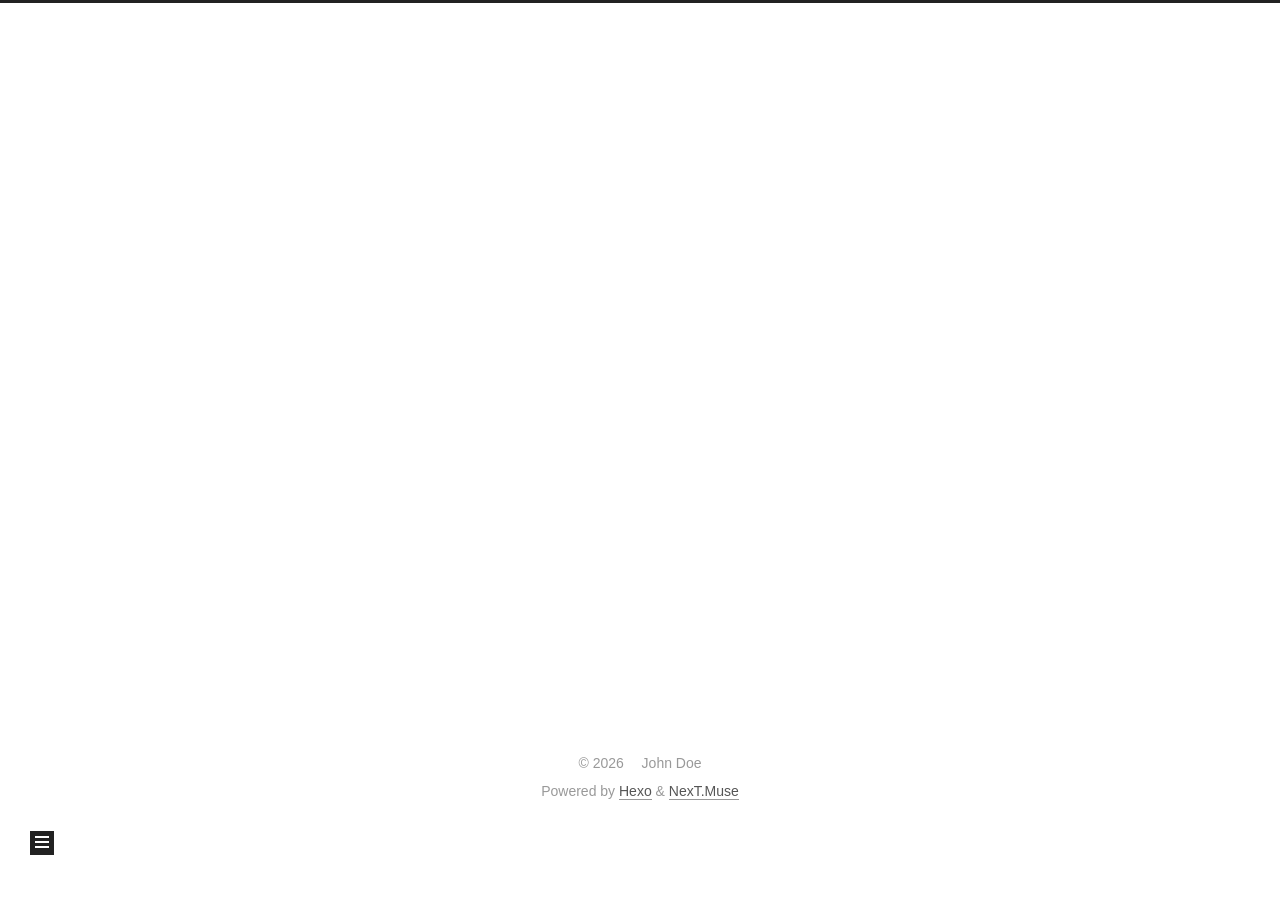
==== commit 0bcac02b: "Site updated: 2026-07-09 16:09:23" ====
--- a/archives/index.html
+++ b/archives/index.html
@@ -148,13 +148,33 @@
   <div class="post-block">
     <div class="posts-collapse">
       <div class="collection-title">
-        <span class="collection-header">Um..! 2 posts in total. Keep on posting.</span>
+        <span class="collection-header">Um..! 3 posts in total. Keep on posting.</span>
       </div>
 
       
     <div class="collection-year">
       <span class="collection-header">2026</span>
     </div>
+
+  <article itemscope itemtype="http://schema.org/Article">
+    <header class="post-header">
+
+      <div class="post-meta">
+        <time itemprop="dateCreated"
+              datetime="2026-07-09T15:57:42+08:00"
+              content="2026-07-09">
+          07-09
+        </time>
+      </div>
+
+      <div class="post-title">
+          <a class="post-title-link" href="/2026/07/09/%E8%BF%99%E6%98%AF%E6%88%91%E7%9A%84%E7%AC%AC%E4%BA%8C%E7%AF%87%E5%8D%9A%E5%AE%A2/" itemprop="url">
+            <span itemprop="name">这是我的第二篇博客</span>
+          </a>
+      </div>
+
+    </header>
+  </article>
 
   <article itemscope itemtype="http://schema.org/Article">
     <header class="post-header">
@@ -268,7 +288,7 @@
       <div class="site-state-item site-state-posts">
           <a href="/archives/">
         
-          <span class="site-state-item-count">2</span>
+          <span class="site-state-item-count">3</span>
           <span class="site-state-item-name">posts</span>
         </a>
       </div>
--- a/css/main.css
+++ b/css/main.css
@@ -1168,7 +1168,7 @@
 }
 .links-of-author a::before,
 .links-of-author span.exturl::before {
-  background: #ff9e1a;
+  background: #cf6f90;
   border-radius: 50%;
   content: ' ';
   display: inline-block;
